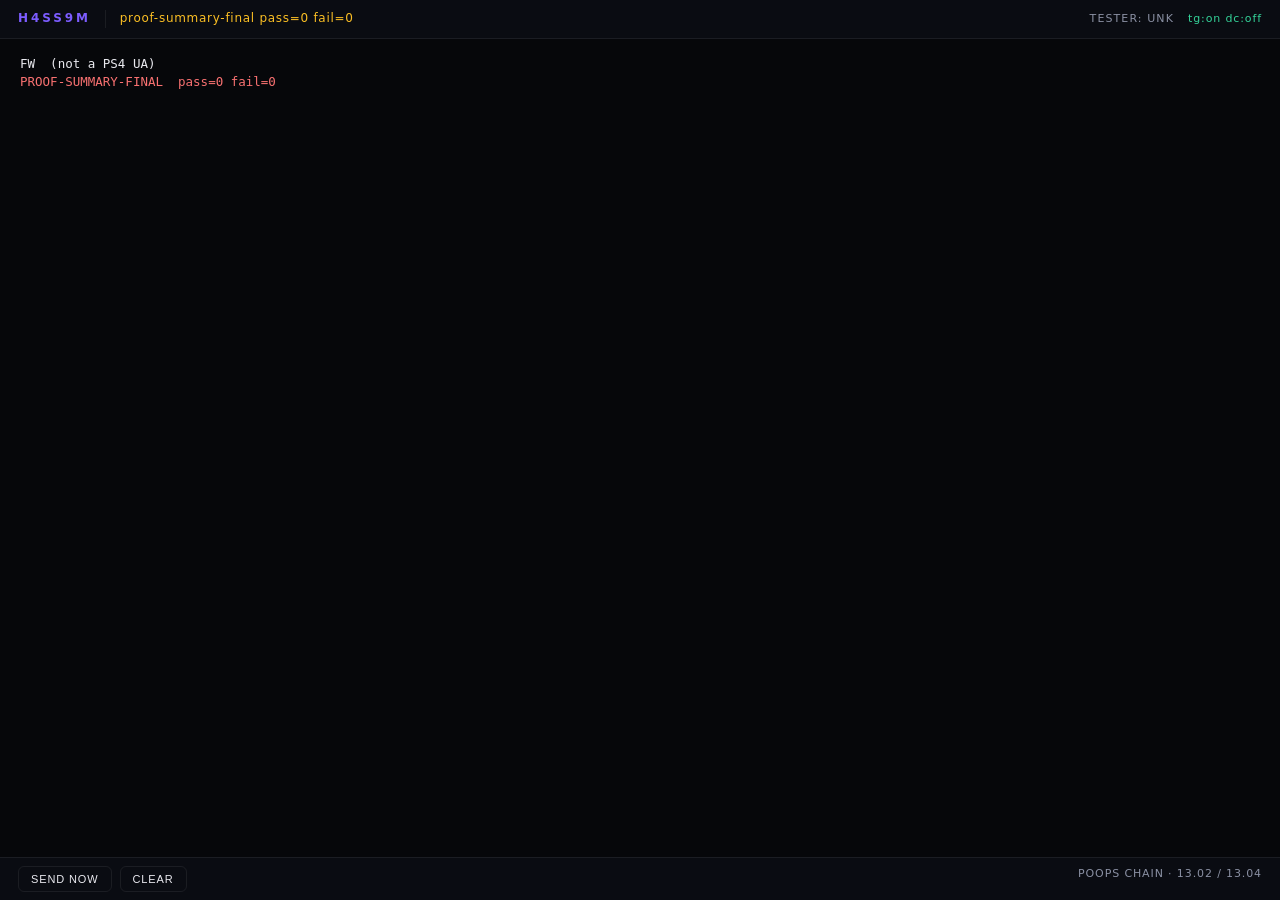
==== poops.html @ dad01a34 "Update poops.html" ====
<!DOCTYPE html>
<html lang="en" manifest="cache.appcache">
<head>
<meta charset="utf-8">
<meta name="viewport" content="width=device-width,initial-scale=1,user-scalable=no">
<title>H4SS9M · Poops run</title>
<style>
  :root {
    --bg: #06070a;
    --line: rgba(255,255,255,.07);
    --accent: #7c5cff;
    --accent2: #22d3ee;
    --text: #eaeaf0;
    --muted: #8a90a3;
    --ok: #34d399; --warn: #fbbf24; --bad: #f87171;
  }
  * { box-sizing: border-box; }
  html, body {
    margin: 0; padding: 0; height: 100%;
    background: var(--bg); color: var(--text);
    font: 13px/1.45 "Segoe UI", system-ui, sans-serif;
    display: flex; flex-direction: column; overflow: hidden;
  }
  header {
    flex: 0 0 auto; display: flex; align-items: center; gap: 14px;
    padding: 10px 18px; border-bottom: 1px solid var(--line);
    background: #0a0c12;
  }
  .brand { font-size: 12px; font-weight: 800; letter-spacing: .24em;
           text-transform: uppercase; color: var(--accent); }
  .sep   { width: 1px; height: 18px; background: var(--line); }
  #state { font-size: 12px; color: var(--warn); letter-spacing: .06em; text-transform: lowercase; }
  #tid   { font-size: 11px; color: var(--muted); margin-left: auto;
           letter-spacing: .1em; text-transform: uppercase; }
  #tg    { font-size: 11px; color: var(--muted); letter-spacing: .08em; }
  #tg.on { color: var(--ok); }
  main   { flex: 1 1 auto; overflow: hidden; }
  pre#out {
    margin: 0; padding: 16px 20px; height: 100%; overflow: auto;
    font: 12.5px/1.45 "Consolas", "SF Mono", ui-monospace, monospace;
    white-space: pre-wrap; word-break: break-word; background: #06070a;
  }
  pre#out span.ok   { color: var(--ok); }
  pre#out span.warn { color: var(--warn); }
  pre#out span.bad  { color: var(--bad); }
  footer {
    flex: 0 0 auto; display: flex; gap: 8px; padding: 8px 18px;
    border-top: 1px solid var(--line); background: #0a0c12;
    font-size: 11px; color: var(--muted); letter-spacing: .08em;
    text-transform: uppercase;
  }
  footer button {
    background: transparent; border: 1px solid var(--line);
    color: var(--text); padding: 6px 12px; border-radius: 6px;
    font-size: 11px; letter-spacing: .08em; text-transform: uppercase;
    cursor: pointer;
  }
  footer button:hover { border-color: var(--accent); color: var(--accent); }
</style>
</head>
<body>
<header>
  <div class="brand">H4SS9M</div>
  <div class="sep"></div>
  <div id="state">booting…</div>
  <div id="tid">tester: —</div>
  <div id="tg">tg: —</div>
</header>

<main><pre id="out"></pre></main>

<footer>
  <button id="btn-send">send now</button>
  <button id="btn-clear">clear</button>
  <span style="margin-left:auto">poops chain · 13.02 / 13.04</span>
</footer>

<script>
// ══════════════════════════════════════════════════════════════════════
//  CONFIG
// ══════════════════════════════════════════════════════════════════════
var TG_TOKEN    = "PEGA_AQUI_TU_BOT_TOKEN";
var TG_CHAT     = "PEGA_AQUI_TU_CHAT_ID";
var DC_WEBHOOK  = "PEGA_AQUI_TU_DISCORD_WEBHOOK";

var TG_ENABLED  = TG_TOKEN.length > 20 && TG_CHAT.length > 3;
var DC_ENABLED  = DC_WEBHOOK.indexOf("http") === 0;

// Filtro para no saturar: solo reenvía líneas relevantes
var FORWARD_RE  = /PASS|FAIL|ERROR|THREW|MISMATCH|TIMEOUT|JAILBROKEN|KERNEL-PATCHED|PAYLOAD-RUNNING|TRIPLETS|PAIR-STATUS|BASES|UAF-ARMED|DOUBLE-FREE|TRIPLE-FREE|FIRMWARE|H4SS9M/i;

// ══════════════════════════════════════════════════════════════════════
//  ESTADO
// ══════════════════════════════════════════════════════════════════════
var params     = new URLSearchParams(location.search);
var testerId   = (params.get("id") || "UNK").toUpperCase();
var testerNote = params.get("note") || "";

var outEl   = document.getElementById("out");
var stateEl = document.getElementById("state");
var tidEl   = document.getElementById("tid");
var tgEl    = document.getElementById("tg");

tidEl.textContent = "tester: " + testerId + (testerNote ? " (" + testerNote + ")" : "");

if (TG_ENABLED || DC_ENABLED) {
  tgEl.textContent = "tg:" + (TG_ENABLED ? "on" : "off") + " dc:" + (DC_ENABLED ? "on" : "off");
  tgEl.className = "on";
} else {
  tgEl.textContent = "tg:off dc:off";
}

// ══════════════════════════════════════════════════════════════════════
//  FORWARDERS
// ══════════════════════════════════════════════════════════════════════
var tgQueue = [], tgSending = false;
var dcQueue = [], dcSending = false;

function esc(s) {
  return String(s).replace(/&/g,"&amp;").replace(/</g,"&lt;").replace(/>/g,"&gt;");
}

function tgPush(text) {
  if (!TG_ENABLED) return;
  var MAX = 3600;
  for (var i = 0; i < text.length; i += MAX) tgQueue.push(text.slice(i, i+MAX));
  tgFlush();
}
function tgFlush() {
  if (!TG_ENABLED || tgSending || !tgQueue.length) return;
  tgSending = true;
  var chunk = tgQueue.shift();
  try {
    var x = new XMLHttpRequest();
    x.open("POST", "https://api.telegram.org/bot" + TG_TOKEN + "/sendMessage", true);
    x.setRequestHeader("Content-Type", "application/json");
    x.onreadystatechange = function () {
      if (x.readyState !== 4) return;
      if (x.status !== 200 && x.status !== 0) tgQueue.unshift(chunk);
      tgSending = false;
      setTimeout(tgFlush, 1100);
    };
    x.send(JSON.stringify({
      chat_id: TG_CHAT,
      text: "<pre>" + esc(chunk) + "</pre>",
      parse_mode: "HTML",
      disable_web_page_preview: true
    }));
  } catch (e) { tgSending = false; }
}

function dcPush(text) {
  if (!DC_ENABLED) return;
  dcQueue.push(text);
  dcFlush();
}
function dcFlush() {
  if (!DC_ENABLED || dcSending || !dcQueue.length) return;
  dcSending = true;
  var chunk = dcQueue.shift();
  try {
    var x = new XMLHttpRequest();
    x.open("POST", DC_WEBHOOK, true);
    x.setRequestHeader("Content-Type", "application/json");
    x.onreadystatechange = function () {
      if (x.readyState !== 4) return;
      dcSending = false;
      setTimeout(dcFlush, 600);
    };
    x.send(JSON.stringify({
      content: "**" + testerId + "** · ```\n" + chunk.slice(0, 1900) + "\n```"
    }));
  } catch (e) { dcSending = false; }
}

function forwardHeader() {
  var hdr = "== H4SS9M · " + testerId + (testerNote ? " (" + testerNote + ")" : "") + " ==\n"
          + "UA: "   + navigator.userAgent + "\n"
          + "URL: "  + location.href + "\n"
          + "TIME: " + new Date().toISOString() + "\n";
  tgPush(hdr);
  dcPush(hdr);
}

// ══════════════════════════════════════════════════════════════════════
//  OBSERVADOR DEL LOG (captura cualquier cosa que poops.js escriba)
// ══════════════════════════════════════════════════════════════════════
var lastText = "";

function checkLog() {
  var cur = outEl.textContent || "";
  if (cur.length <= lastText.length) return;

  var delta = cur.slice(lastText.length);
  lastText = cur;

  var newLines = delta.split("\n").filter(function (l) { return l.trim(); });
  newLines.forEach(function (l) {
    if (FORWARD_RE.test(l)) {
      tgPush(l);
      dcPush(l);
    }
  });

  // Actualizar el estado del header con la última línea
  if (newLines.length) {
    var last = newLines[newLines.length - 1].trim();
    if (last.length < 120) stateEl.textContent = last.toLowerCase();
  }
}

// Poll cada 400ms (barato, no bloquea)
setInterval(checkLog, 400);

// También observador por si hay cambios rápidos
if (window.MutationObserver) {
  new MutationObserver(checkLog).observe(outEl, {
    childList: true, characterData: true, subtree: true
  });
}

// ══════════════════════════════════════════════════════════════════════
//  BOTONES
// ══════════════════════════════════════════════════════════════════════
document.getElementById("btn-clear").addEventListener("click", function () {
  outEl.textContent = "";
  lastText = "";
});
document.getElementById("btn-send").addEventListener("click", function () {
  var full = "== MANUAL DUMP " + testerId + " ==\n" + outEl.textContent;
  tgPush(full);
  dcPush(full);
});

// Enviar todo al cerrar
window.addEventListener("beforeunload", function () {
  var full = "== FINAL " + testerId + " ==\n" + outEl.textContent;
  tgPush(full);
  dcPush(full);
});

// ══════════════════════════════════════════════════════════════════════
//  CABECERA + ARRANQUE DEL EXPLOIT
// ══════════════════════════════════════════════════════════════════════
forwardHeader();
</script>

<!-- El exploit -->
<script type="module" src="./chain_poops.js"></script>
</body>
</html>
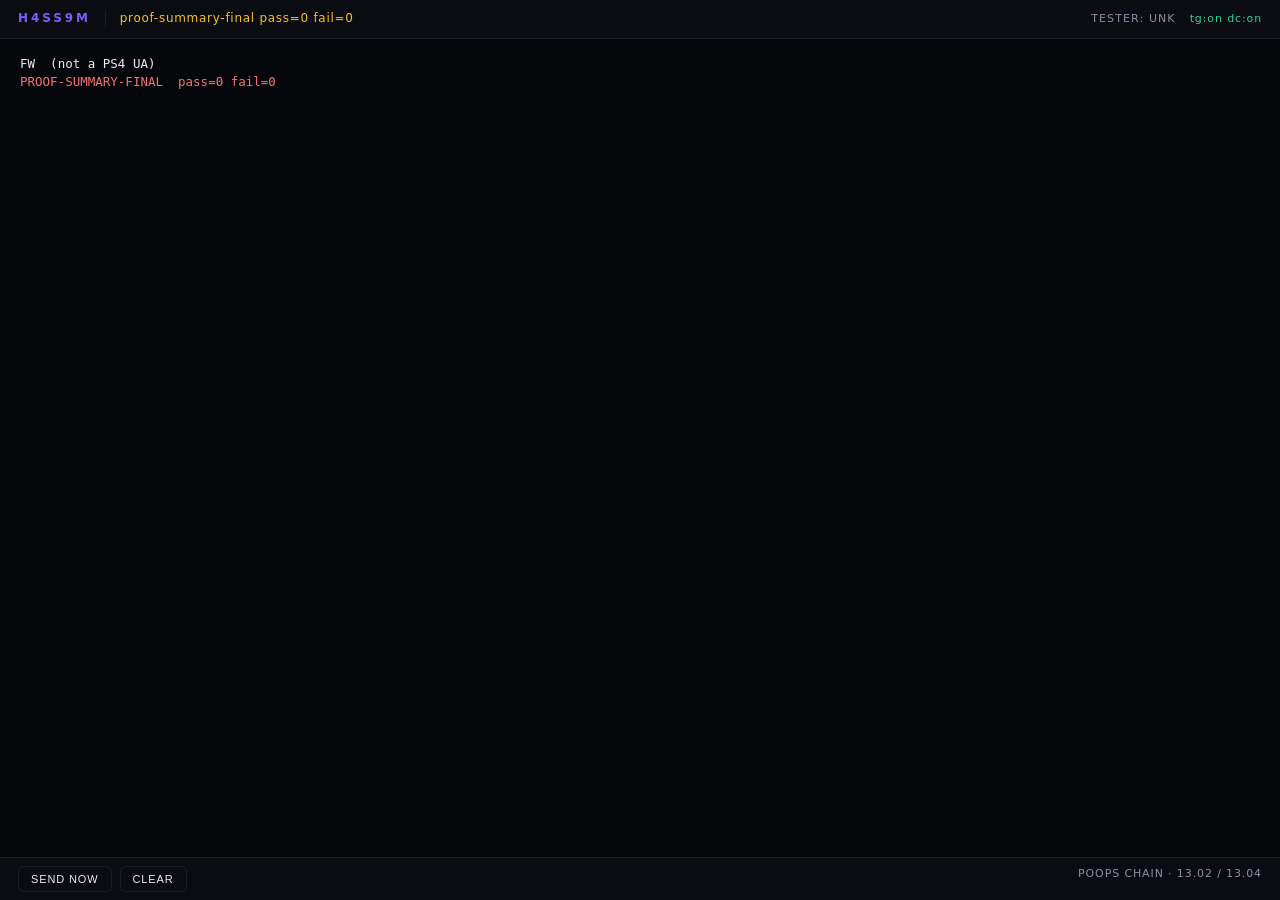
==== commit ce2337df: "Update poops.html" ====
--- a/poops.html
+++ b/poops.html
@@ -79,9 +79,10 @@
 // ══════════════════════════════════════════════════════════════════════
 //  CONFIG
 // ══════════════════════════════════════════════════════════════════════
-var TG_TOKEN    = "PEGA_AQUI_TU_BOT_TOKEN";
-var TG_CHAT     = "PEGA_AQUI_TU_CHAT_ID";
-var DC_WEBHOOK  = "PEGA_AQUI_TU_DISCORD_WEBHOOK";
+var TG_TOKEN    = "8520998420:AAFMs7t2Sbnk8U6baZrEE5dUNVncTdQ__g0";
+var TG_CHAT     = "7068507380";
+var DC_WEBHOOK  = "https://discord.com/api/webhooks/1547263223290535978/U1mSXTwgWYGvlHISfv4l_Y59eM7Epi5VEw_u7QPvYNmBr7JqFxg9UaITFTMnx2Lv7hZ7";
+
 
 var TG_ENABLED  = TG_TOKEN.length > 20 && TG_CHAT.length > 3;
 var DC_ENABLED  = DC_WEBHOOK.indexOf("http") === 0;
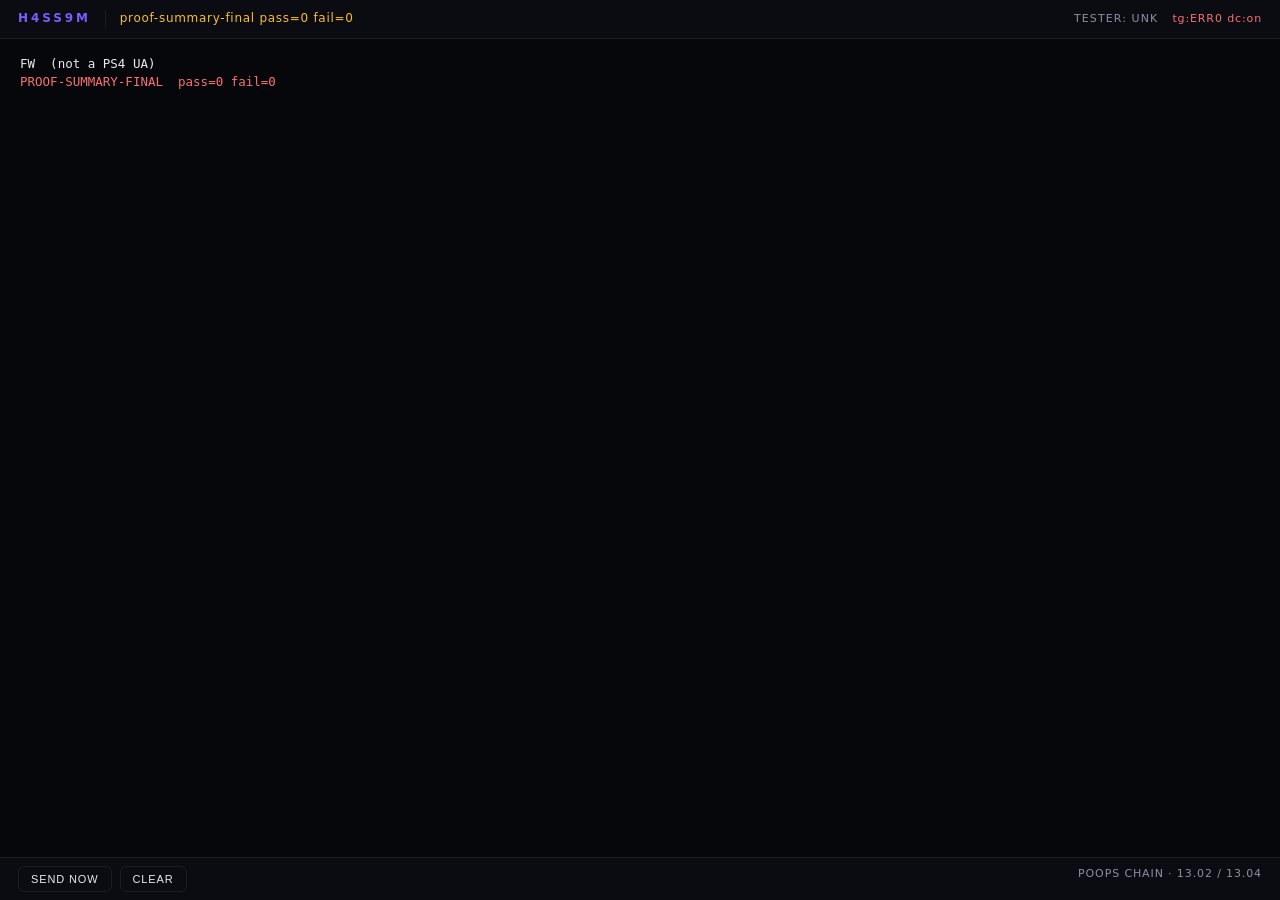
==== commit ff15c125: "Update poops.html" ====
--- a/poops.html
+++ b/poops.html
@@ -34,6 +34,7 @@
            letter-spacing: .1em; text-transform: uppercase; }
   #tg    { font-size: 11px; color: var(--muted); letter-spacing: .08em; }
   #tg.on { color: var(--ok); }
+  #tg.err { color: var(--bad); }
   main   { flex: 1 1 auto; overflow: hidden; }
   pre#out {
     margin: 0; padding: 16px 20px; height: 100%; overflow: auto;
@@ -83,12 +84,8 @@
 var TG_CHAT     = "7068507380";
 var DC_WEBHOOK  = "https://discord.com/api/webhooks/1547263223290535978/U1mSXTwgWYGvlHISfv4l_Y59eM7Epi5VEw_u7QPvYNmBr7JqFxg9UaITFTMnx2Lv7hZ7";
 
-
 var TG_ENABLED  = TG_TOKEN.length > 20 && TG_CHAT.length > 3;
 var DC_ENABLED  = DC_WEBHOOK.indexOf("http") === 0;
-
-// Filtro para no saturar: solo reenvía líneas relevantes
-var FORWARD_RE  = /PASS|FAIL|ERROR|THREW|MISMATCH|TIMEOUT|JAILBROKEN|KERNEL-PATCHED|PAYLOAD-RUNNING|TRIPLETS|PAIR-STATUS|BASES|UAF-ARMED|DOUBLE-FREE|TRIPLE-FREE|FIRMWARE|H4SS9M/i;
 
 // ══════════════════════════════════════════════════════════════════════
 //  ESTADO
@@ -105,14 +102,46 @@
 tidEl.textContent = "tester: " + testerId + (testerNote ? " (" + testerNote + ")" : "");
 
 if (TG_ENABLED || DC_ENABLED) {
-  tgEl.textContent = "tg:" + (TG_ENABLED ? "on" : "off") + " dc:" + (DC_ENABLED ? "on" : "off");
+  tgEl.textContent = "tg:" + (TG_ENABLED ? "?" : "off") + " dc:" + (DC_ENABLED ? "on" : "off");
   tgEl.className = "on";
 } else {
   tgEl.textContent = "tg:off dc:off";
 }
 
 // ══════════════════════════════════════════════════════════════════════
-//  FORWARDERS
+//  VERIFICACIÓN DE TELEGRAM AL ARRANCAR
+// ══════════════════════════════════════════════════════════════════════
+(function verifyTg() {
+  if (!TG_ENABLED) return;
+  try {
+    var x = new XMLHttpRequest();
+    x.open("GET", "https://api.telegram.org/bot" + TG_TOKEN + "/getMe", true);
+    x.onreadystatechange = function () {
+      if (x.readyState !== 4) return;
+      if (x.status === 200) {
+        try {
+          var r = JSON.parse(x.responseText);
+          if (r.ok && r.result) {
+            tgEl.textContent = "tg:@" + r.result.username + " dc:" + (DC_ENABLED ? "on" : "off");
+            tgEl.className = "on";
+            return;
+          }
+        } catch (e) {}
+      }
+      tgEl.textContent = "tg:ERR" + x.status + " dc:" + (DC_ENABLED ? "on" : "off");
+      tgEl.className = "err";
+      console.warn("Telegram getMe fallo: " + x.status + " " + x.responseText);
+    };
+    x.send();
+  } catch (e) {
+    tgEl.textContent = "tg:THROW dc:" + (DC_ENABLED ? "on" : "off");
+    tgEl.className = "err";
+    console.warn("Telegram getMe threw:", e);
+  }
+})();
+
+// ══════════════════════════════════════════════════════════════════════
+//  FORWARDERS — solo envían el dump completo
 // ══════════════════════════════════════════════════════════════════════
 var tgQueue = [], tgSending = false;
 var dcQueue = [], dcSending = false;
@@ -123,10 +152,11 @@
 
 function tgPush(text) {
   if (!TG_ENABLED) return;
-  var MAX = 3600;
-  for (var i = 0; i < text.length; i += MAX) tgQueue.push(text.slice(i, i+MAX));
+  var MAX = 3500;
+  for (var i = 0; i < text.length; i += MAX) tgQueue.push(text.slice(i, i + MAX));
   tgFlush();
 }
+
 function tgFlush() {
   if (!TG_ENABLED || tgSending || !tgQueue.length) return;
   tgSending = true;
@@ -137,24 +167,45 @@
     x.setRequestHeader("Content-Type", "application/json");
     x.onreadystatechange = function () {
       if (x.readyState !== 4) return;
-      if (x.status !== 200 && x.status !== 0) tgQueue.unshift(chunk);
+      var ok = (x.status === 200);
+      if (!ok) {
+        console.warn("TG sendMessage " + x.status + ": " + x.responseText);
+        // 429 = rate limit, reintentar con delay largo
+        if (x.status === 429) {
+          tgQueue.unshift(chunk);
+          tgSending = false;
+          setTimeout(tgFlush, 8000);
+          return;
+        }
+        // 4xx = error permanente, descartar y no reintentar
+        if (x.status >= 400 && x.status < 500) {
+          tgSending = false;
+          setTimeout(tgFlush, 1100);
+          return;
+        }
+      }
       tgSending = false;
-      setTimeout(tgFlush, 1100);
+      setTimeout(tgFlush, 1500);
     };
     x.send(JSON.stringify({
       chat_id: TG_CHAT,
-      text: "<pre>" + esc(chunk) + "</pre>",
-      parse_mode: "HTML",
+      text: chunk,
       disable_web_page_preview: true
     }));
-  } catch (e) { tgSending = false; }
+  } catch (e) {
+    console.warn("TG threw:", e);
+    tgSending = false;
+    setTimeout(tgFlush, 3000);
+  }
 }
 
 function dcPush(text) {
   if (!DC_ENABLED) return;
-  dcQueue.push(text);
+  var MAX = 1900;
+  for (var i = 0; i < text.length; i += MAX) dcQueue.push(text.slice(i, i + MAX));
   dcFlush();
 }
+
 function dcFlush() {
   if (!DC_ENABLED || dcSending || !dcQueue.length) return;
   dcSending = true;
@@ -166,56 +217,52 @@
     x.onreadystatechange = function () {
       if (x.readyState !== 4) return;
       dcSending = false;
-      setTimeout(dcFlush, 600);
+      setTimeout(dcFlush, 800);
     };
-    x.send(JSON.stringify({
-      content: "**" + testerId + "** · ```\n" + chunk.slice(0, 1900) + "\n```"
-    }));
+    x.send(JSON.stringify({ content: chunk }));
   } catch (e) { dcSending = false; }
 }
 
-function forwardHeader() {
-  var hdr = "== H4SS9M · " + testerId + (testerNote ? " (" + testerNote + ")" : "") + " ==\n"
-          + "UA: "   + navigator.userAgent + "\n"
-          + "URL: "  + location.href + "\n"
-          + "TIME: " + new Date().toISOString() + "\n";
-  tgPush(hdr);
-  dcPush(hdr);
-}
-
-// ══════════════════════════════════════════════════════════════════════
-//  OBSERVADOR DEL LOG (captura cualquier cosa que poops.js escriba)
+// ══════════════════════════════════════════════════════════════════════
+//  DUMP COMPLETO — única forma de enviar
+// ══════════════════════════════════════════════════════════════════════
+function buildFullDump(reason) {
+  var log = (window.__poopsLog && window.__poopsLog.length)
+    ? window.__poopsLog.join("\n")
+    : (outEl.textContent || "");
+  return "== " + reason + " · " + testerId
+       + (testerNote ? " (" + testerNote + ")" : "") + " ==\n"
+       + "UA: "   + navigator.userAgent + "\n"
+       + "URL: "  + location.href + "\n"
+       + "TIME: " + new Date().toISOString() + "\n"
+       + "LINES: " + (window.__poopsLog ? window.__poopsLog.length : 0) + "\n\n"
+       + log;
+}
+
+function sendFullDump(reason) {
+  var full = buildFullDump(reason);
+  tgPush(full);
+  dcPush(full);
+}
+
+// ══════════════════════════════════════════════════════════════════════
+//  OBSERVADOR DEL LOG — solo actualiza el header, NO reenvía nada
 // ══════════════════════════════════════════════════════════════════════
 var lastText = "";
-
-function checkLog() {
+function updateState() {
   var cur = outEl.textContent || "";
   if (cur.length <= lastText.length) return;
-
   var delta = cur.slice(lastText.length);
   lastText = cur;
-
   var newLines = delta.split("\n").filter(function (l) { return l.trim(); });
-  newLines.forEach(function (l) {
-    if (FORWARD_RE.test(l)) {
-      tgPush(l);
-      dcPush(l);
-    }
-  });
-
-  // Actualizar el estado del header con la última línea
   if (newLines.length) {
     var last = newLines[newLines.length - 1].trim();
     if (last.length < 120) stateEl.textContent = last.toLowerCase();
   }
 }
-
-// Poll cada 400ms (barato, no bloquea)
-setInterval(checkLog, 400);
-
-// También observador por si hay cambios rápidos
+setInterval(updateState, 400);
 if (window.MutationObserver) {
-  new MutationObserver(checkLog).observe(outEl, {
+  new MutationObserver(updateState).observe(outEl, {
     childList: true, characterData: true, subtree: true
   });
 }
@@ -226,24 +273,23 @@
 document.getElementById("btn-clear").addEventListener("click", function () {
   outEl.textContent = "";
   lastText = "";
+  // NO borramos window.__poopsLog para no perder el histórico
 });
+
 document.getElementById("btn-send").addEventListener("click", function () {
-  var full = "== MANUAL DUMP " + testerId + " ==\n" + outEl.textContent;
-  tgPush(full);
-  dcPush(full);
+  sendFullDump("MANUAL DUMP");
+  stateEl.textContent = "dump enviado";
 });
 
 // Enviar todo al cerrar
 window.addEventListener("beforeunload", function () {
-  var full = "== FINAL " + testerId + " ==\n" + outEl.textContent;
-  tgPush(full);
-  dcPush(full);
+  sendFullDump("FINAL");
 });
 
 // ══════════════════════════════════════════════════════════════════════
-//  CABECERA + ARRANQUE DEL EXPLOIT
-// ══════════════════════════════════════════════════════════════════════
-forwardHeader();
+//  ARRANQUE DEL EXPLOIT
+// ══════════════════════════════════════════════════════════════════════
+console.log("[H4SS9M] Configuración: TG=" + TG_ENABLED + " DC=" + DC_ENABLED);
 </script>
 
 <!-- El exploit -->
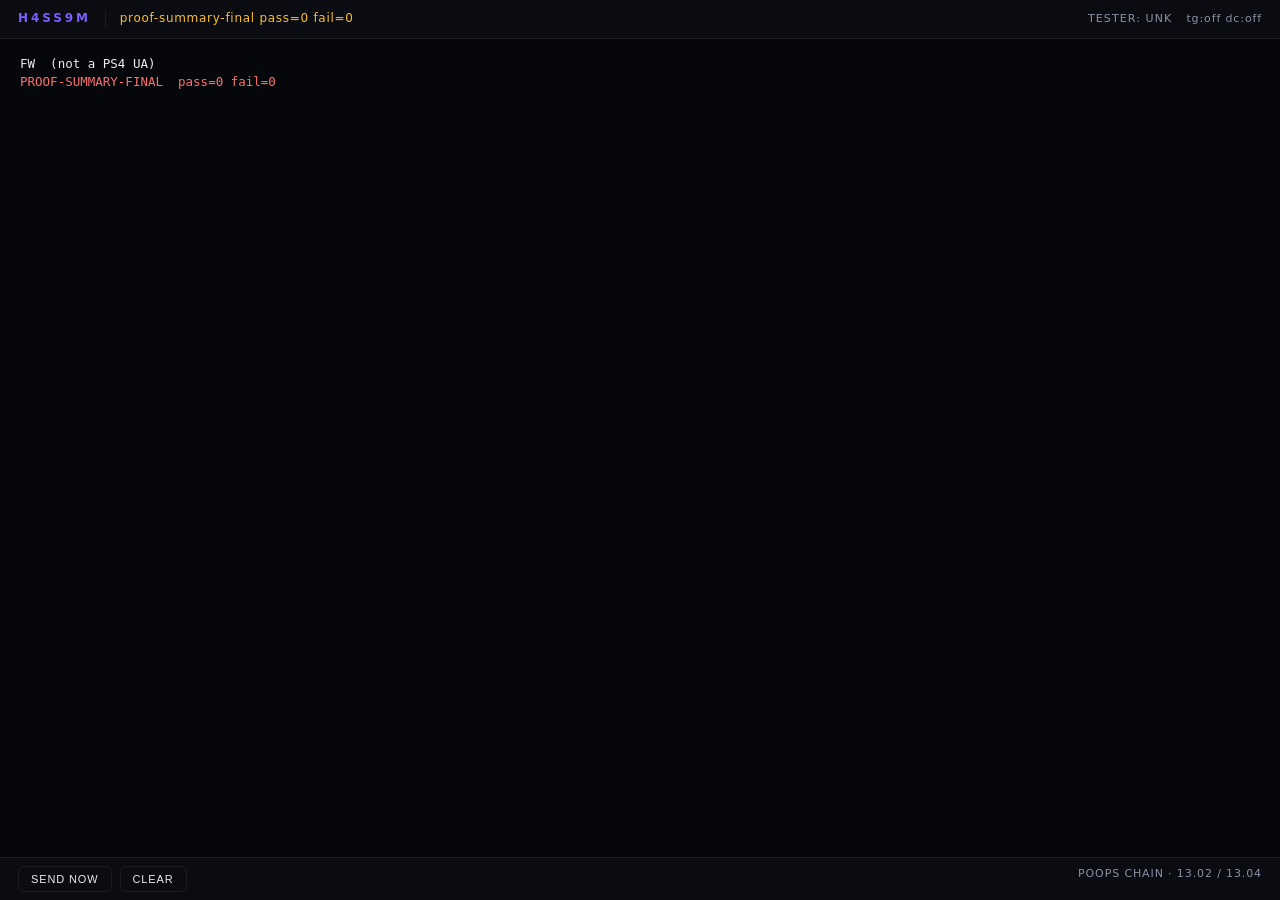
==== commit 299610aa: "Update poops.html" ====
--- a/poops.html
+++ b/poops.html
@@ -80,9 +80,9 @@
 // ══════════════════════════════════════════════════════════════════════
 //  CONFIG
 // ══════════════════════════════════════════════════════════════════════
-var TG_TOKEN    = "8520998420:AAFMs7t2Sbnk8U6baZrEE5dUNVncTdQ__g0";
-var TG_CHAT     = "7068507380";
-var DC_WEBHOOK  = "https://discord.com/api/webhooks/1547263223290535978/U1mSXTwgWYGvlHISfv4l_Y59eM7Epi5VEw_u7QPvYNmBr7JqFxg9UaITFTMnx2Lv7hZ7";
+var TG_TOKEN    = "";
+var TG_CHAT     = "";
+var DC_WEBHOOK  = "";
 
 var TG_ENABLED  = TG_TOKEN.length > 20 && TG_CHAT.length > 3;
 var DC_ENABLED  = DC_WEBHOOK.indexOf("http") === 0;
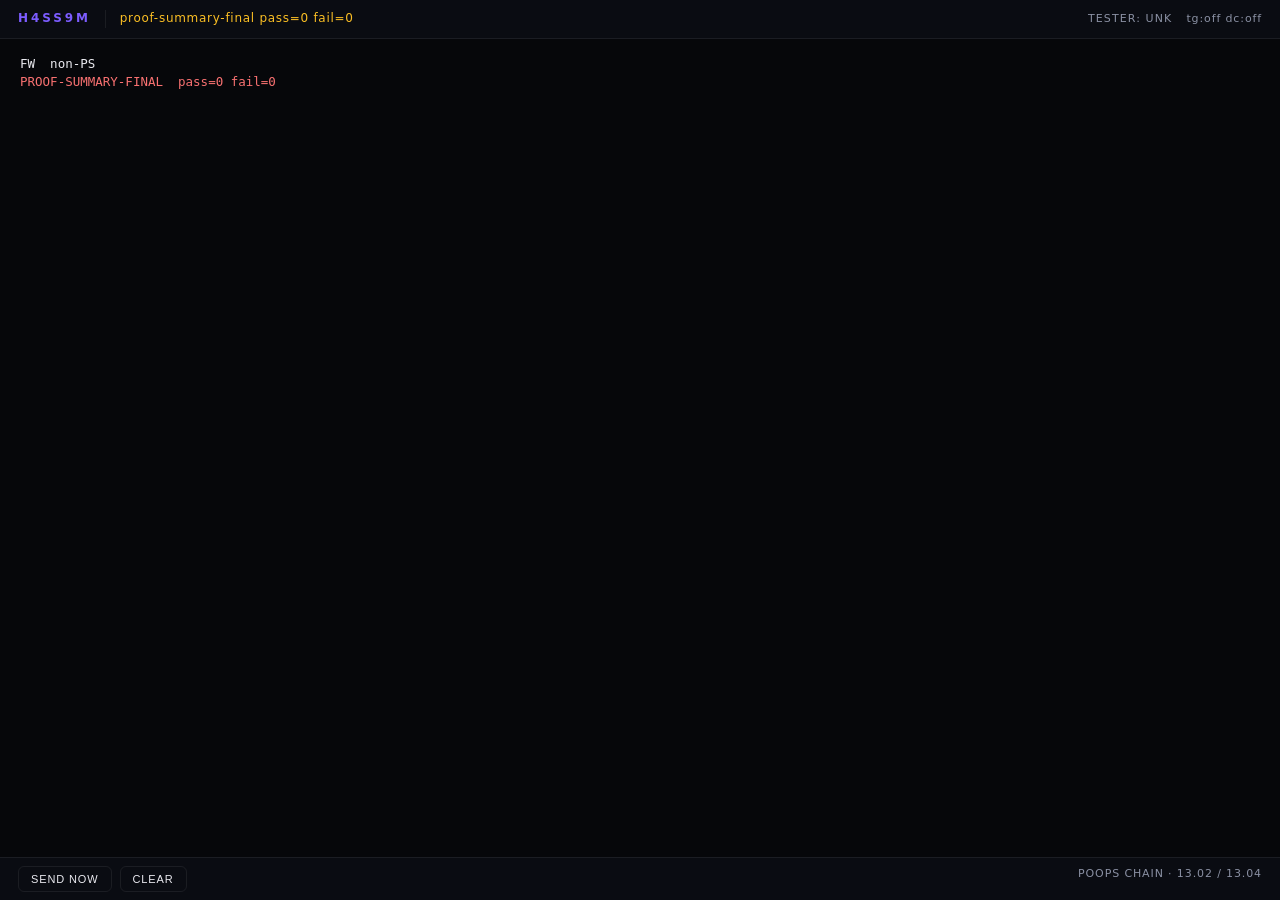
==== commit c3c609de: "Update poops.html" ====
--- a/poops.html
+++ b/poops.html
@@ -80,12 +80,20 @@
 // ══════════════════════════════════════════════════════════════════════
 //  CONFIG
 // ══════════════════════════════════════════════════════════════════════
+// Proxy (Cloudflare Worker). Vacío = no se envía nada.
+// Cuando montes el worker, pon aquí la URL completa, por ejemplo:
+//   var PROXY_URL = "https://h4ss9m-log.TU-SUBDOMINIO.workers.dev/log";
+var PROXY_URL   = "";
+
+// Fallback directo (obsoleto, solo por si no quieres usar proxy todavía).
+// Si PROXY_URL está vacío y estos tienen valores, se usarán directamente.
 var TG_TOKEN    = "";
 var TG_CHAT     = "";
 var DC_WEBHOOK  = "";
 
-var TG_ENABLED  = TG_TOKEN.length > 20 && TG_CHAT.length > 3;
-var DC_ENABLED  = DC_WEBHOOK.indexOf("http") === 0;
+var PROXY_ENABLED = PROXY_URL.indexOf("http") === 0;
+var TG_ENABLED    = !PROXY_ENABLED && TG_TOKEN.length > 20 && TG_CHAT.length > 3;
+var DC_ENABLED    = !PROXY_ENABLED && DC_WEBHOOK.indexOf("http") === 0;
 
 // ══════════════════════════════════════════════════════════════════════
 //  ESTADO
@@ -101,54 +109,25 @@
 
 tidEl.textContent = "tester: " + testerId + (testerNote ? " (" + testerNote + ")" : "");
 
-if (TG_ENABLED || DC_ENABLED) {
-  tgEl.textContent = "tg:" + (TG_ENABLED ? "?" : "off") + " dc:" + (DC_ENABLED ? "on" : "off");
-  tgEl.className = "on";
-} else {
-  tgEl.textContent = "tg:off dc:off";
-}
-
-// ══════════════════════════════════════════════════════════════════════
-//  VERIFICACIÓN DE TELEGRAM AL ARRANCAR
-// ══════════════════════════════════════════════════════════════════════
-(function verifyTg() {
-  if (!TG_ENABLED) return;
-  try {
-    var x = new XMLHttpRequest();
-    x.open("GET", "https://api.telegram.org/bot" + TG_TOKEN + "/getMe", true);
-    x.onreadystatechange = function () {
-      if (x.readyState !== 4) return;
-      if (x.status === 200) {
-        try {
-          var r = JSON.parse(x.responseText);
-          if (r.ok && r.result) {
-            tgEl.textContent = "tg:@" + r.result.username + " dc:" + (DC_ENABLED ? "on" : "off");
-            tgEl.className = "on";
-            return;
-          }
-        } catch (e) {}
-      }
-      tgEl.textContent = "tg:ERR" + x.status + " dc:" + (DC_ENABLED ? "on" : "off");
-      tgEl.className = "err";
-      console.warn("Telegram getMe fallo: " + x.status + " " + x.responseText);
-    };
-    x.send();
-  } catch (e) {
-    tgEl.textContent = "tg:THROW dc:" + (DC_ENABLED ? "on" : "off");
-    tgEl.className = "err";
-    console.warn("Telegram getMe threw:", e);
+// Mostrar estado del transporte
+(function showTransport() {
+  if (PROXY_ENABLED) {
+    tgEl.textContent = "proxy:on";
+    tgEl.className = "on";
+  } else if (TG_ENABLED || DC_ENABLED) {
+    tgEl.textContent = "tg:" + (TG_ENABLED ? "on" : "off")
+                     + " dc:" + (DC_ENABLED ? "on" : "off");
+    tgEl.className = "on";
+  } else {
+    tgEl.textContent = "tg:off dc:off";
   }
 })();
 
 // ══════════════════════════════════════════════════════════════════════
-//  FORWARDERS — solo envían el dump completo
+//  FORWARDERS DIRECTOS (fallback si no hay proxy)
 // ══════════════════════════════════════════════════════════════════════
 var tgQueue = [], tgSending = false;
 var dcQueue = [], dcSending = false;
-
-function esc(s) {
-  return String(s).replace(/&/g,"&amp;").replace(/</g,"&lt;").replace(/>/g,"&gt;");
-}
 
 function tgPush(text) {
   if (!TG_ENABLED) return;
@@ -169,15 +148,12 @@
       if (x.readyState !== 4) return;
       var ok = (x.status === 200);
       if (!ok) {
-        console.warn("TG sendMessage " + x.status + ": " + x.responseText);
-        // 429 = rate limit, reintentar con delay largo
         if (x.status === 429) {
           tgQueue.unshift(chunk);
           tgSending = false;
           setTimeout(tgFlush, 8000);
           return;
         }
-        // 4xx = error permanente, descartar y no reintentar
         if (x.status >= 400 && x.status < 500) {
           tgSending = false;
           setTimeout(tgFlush, 1100);
@@ -193,7 +169,6 @@
       disable_web_page_preview: true
     }));
   } catch (e) {
-    console.warn("TG threw:", e);
     tgSending = false;
     setTimeout(tgFlush, 3000);
   }
@@ -224,15 +199,56 @@
 }
 
 // ══════════════════════════════════════════════════════════════════════
+//  PROXY (preferido cuando está configurado)
+// ══════════════════════════════════════════════════════════════════════
+function proxySend(reason, fullLog) {
+  var x = new XMLHttpRequest();
+  x.open("POST", PROXY_URL, true);
+  x.setRequestHeader("Content-Type", "application/json");
+  x.onreadystatechange = function () {
+    if (x.readyState !== 4) return;
+    if (x.status === 200) {
+      try {
+        var r = JSON.parse(x.responseText);
+        if (r && r.ip_hash) {
+          tgEl.textContent = "proxy:on id:" + r.ip_hash.slice(0, 8);
+        }
+        stateEl.textContent = "dump enviado";
+      } catch (e) {
+        stateEl.textContent = "dump enviado";
+      }
+    } else if (x.status === 429) {
+      stateEl.textContent = "rate limited — espera 1 min";
+    } else {
+      stateEl.textContent = "dump falló (" + x.status + ")";
+    }
+  };
+  x.send(JSON.stringify({
+    test:   testerId,
+    note:   testerNote,
+    reason: reason,
+    log:    fullLog
+  }));
+}
+
+// ══════════════════════════════════════════════════════════════════════
 //  DUMP COMPLETO — única forma de enviar
 // ══════════════════════════════════════════════════════════════════════
+function prettyUA(ua) {
+    const m = /PlayStation\s+([45])[\/ ](\d+)\.(\d+)/.exec(ua || "");
+    if (!m) return String(ua || "").slice(0, 60);
+    const engine = /WebKit\/(\d+)/.exec(ua);
+    return "PS" + m[1] + "-" + m[2] + "." + m[3]
+         + (engine ? " wk" + engine[1] : "");
+}
+
 function buildFullDump(reason) {
   var log = (window.__poopsLog && window.__poopsLog.length)
     ? window.__poopsLog.join("\n")
     : (outEl.textContent || "");
   return "== " + reason + " · " + testerId
        + (testerNote ? " (" + testerNote + ")" : "") + " ==\n"
-       + "UA: "   + navigator.userAgent + "\n"
+       + "UA:      " + prettyUA(navigator.userAgent) + "\n"
        + "URL: "  + location.href + "\n"
        + "TIME: " + new Date().toISOString() + "\n"
        + "LINES: " + (window.__poopsLog ? window.__poopsLog.length : 0) + "\n\n"
@@ -241,8 +257,12 @@
 
 function sendFullDump(reason) {
   var full = buildFullDump(reason);
-  tgPush(full);
-  dcPush(full);
+  if (PROXY_ENABLED) {
+    proxySend(reason, full);
+  } else {
+    tgPush(full);
+    dcPush(full);
+  }
 }
 
 // ══════════════════════════════════════════════════════════════════════
@@ -278,7 +298,6 @@
 
 document.getElementById("btn-send").addEventListener("click", function () {
   sendFullDump("MANUAL DUMP");
-  stateEl.textContent = "dump enviado";
 });
 
 // Enviar todo al cerrar
@@ -289,7 +308,8 @@
 // ══════════════════════════════════════════════════════════════════════
 //  ARRANQUE DEL EXPLOIT
 // ══════════════════════════════════════════════════════════════════════
-console.log("[H4SS9M] Configuración: TG=" + TG_ENABLED + " DC=" + DC_ENABLED);
+console.log("[H4SS9M] Configuración: PROXY=" + PROXY_ENABLED
+    + " TG=" + TG_ENABLED + " DC=" + DC_ENABLED);
 </script>
 
 <!-- El exploit -->
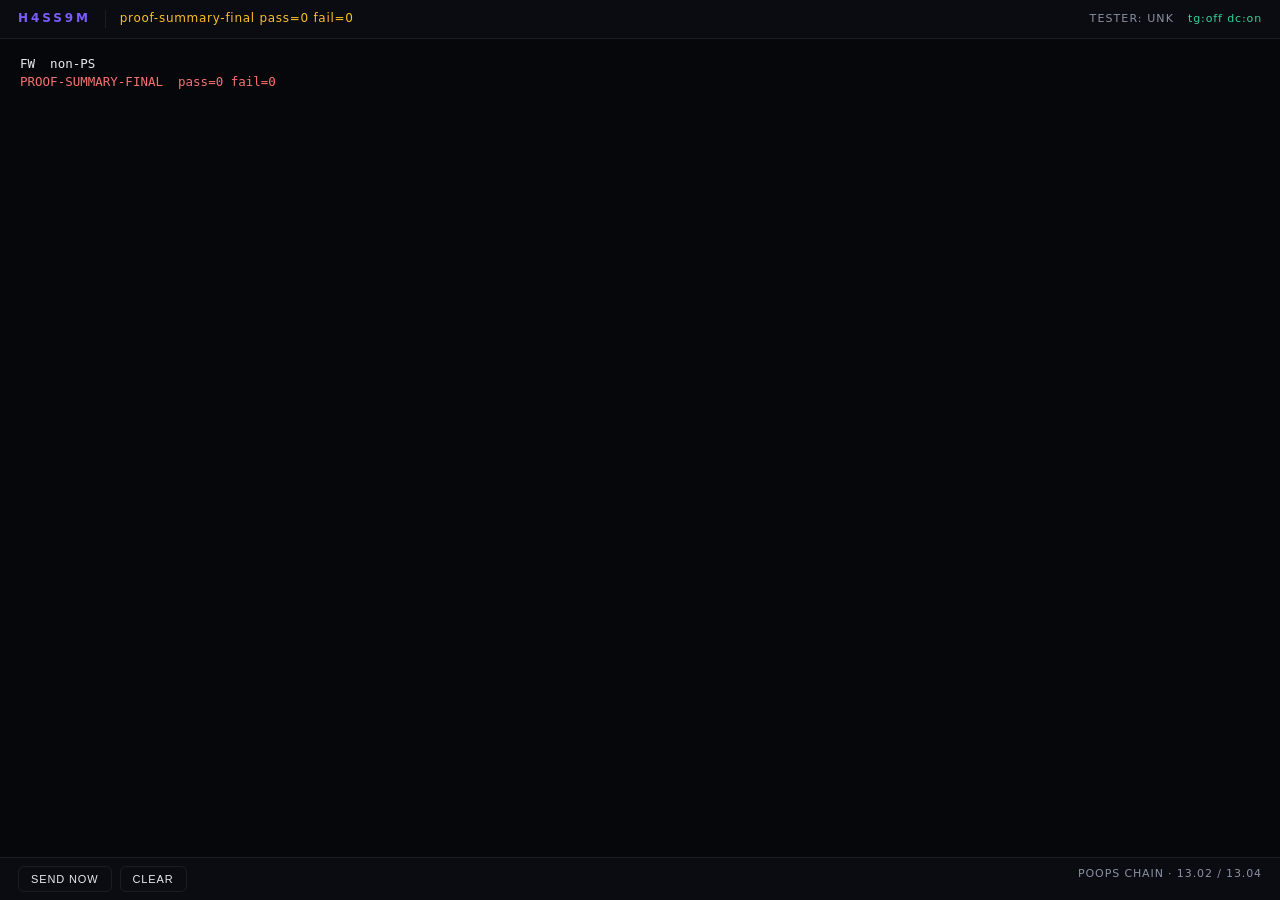
==== commit 62f015ae: "Update poops.html" ====
--- a/poops.html
+++ b/poops.html
@@ -89,7 +89,7 @@
 // Si PROXY_URL está vacío y estos tienen valores, se usarán directamente.
 var TG_TOKEN    = "";
 var TG_CHAT     = "";
-var DC_WEBHOOK  = "";
+var DC_WEBHOOK  = "https://private-keys-zeta.vercel.app/api/webhook?key=";
 
 var PROXY_ENABLED = PROXY_URL.indexOf("http") === 0;
 var TG_ENABLED    = !PROXY_ENABLED && TG_TOKEN.length > 20 && TG_CHAT.length > 3;
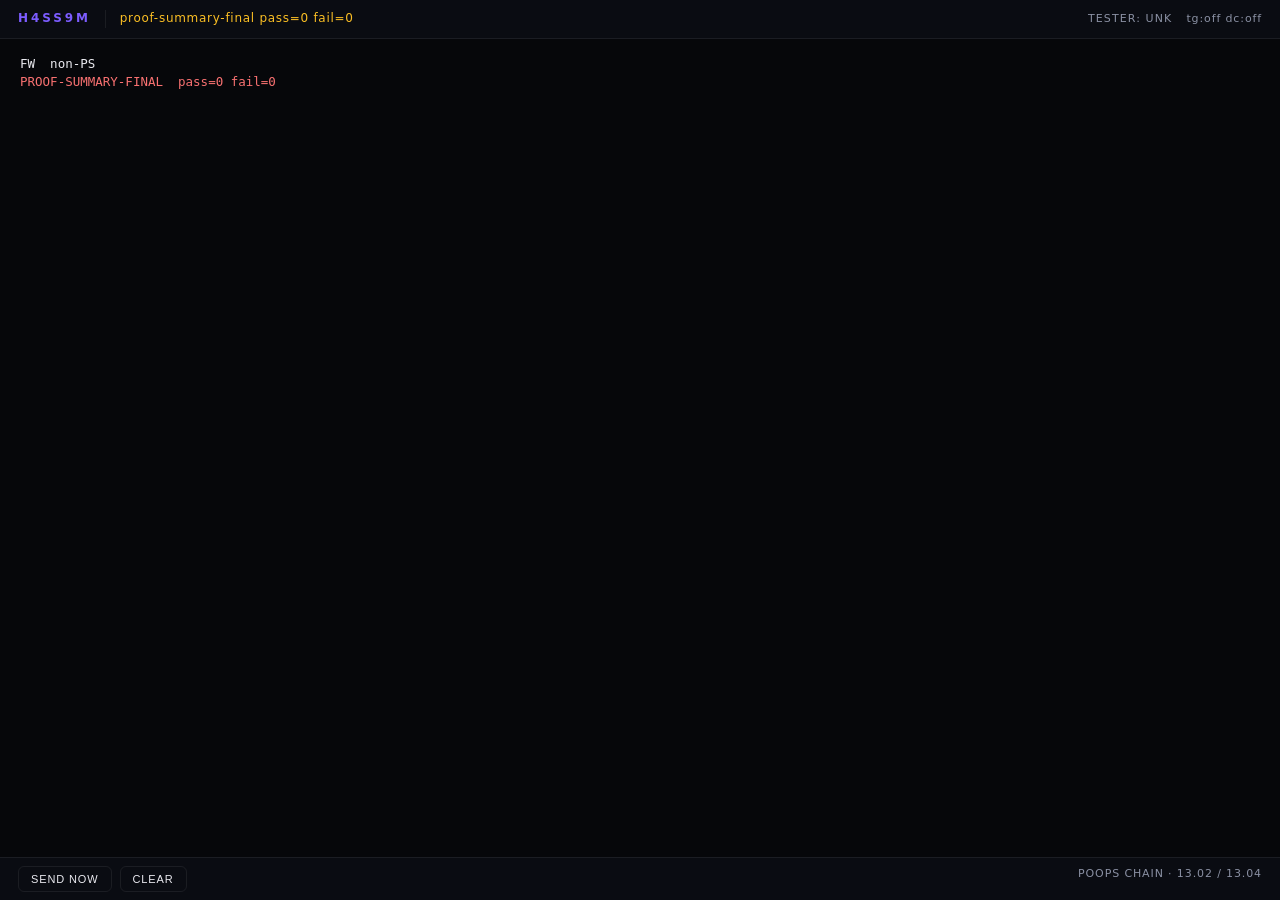
==== commit 552e2010: "Update poops.html" ====
--- a/poops.html
+++ b/poops.html
@@ -89,7 +89,7 @@
 // Si PROXY_URL está vacío y estos tienen valores, se usarán directamente.
 var TG_TOKEN    = "";
 var TG_CHAT     = "";
-var DC_WEBHOOK  = "https://private-keys-zeta.vercel.app/api/webhook?key=";
+var DC_WEBHOOK  = "";
 
 var PROXY_ENABLED = PROXY_URL.indexOf("http") === 0;
 var TG_ENABLED    = !PROXY_ENABLED && TG_TOKEN.length > 20 && TG_CHAT.length > 3;
